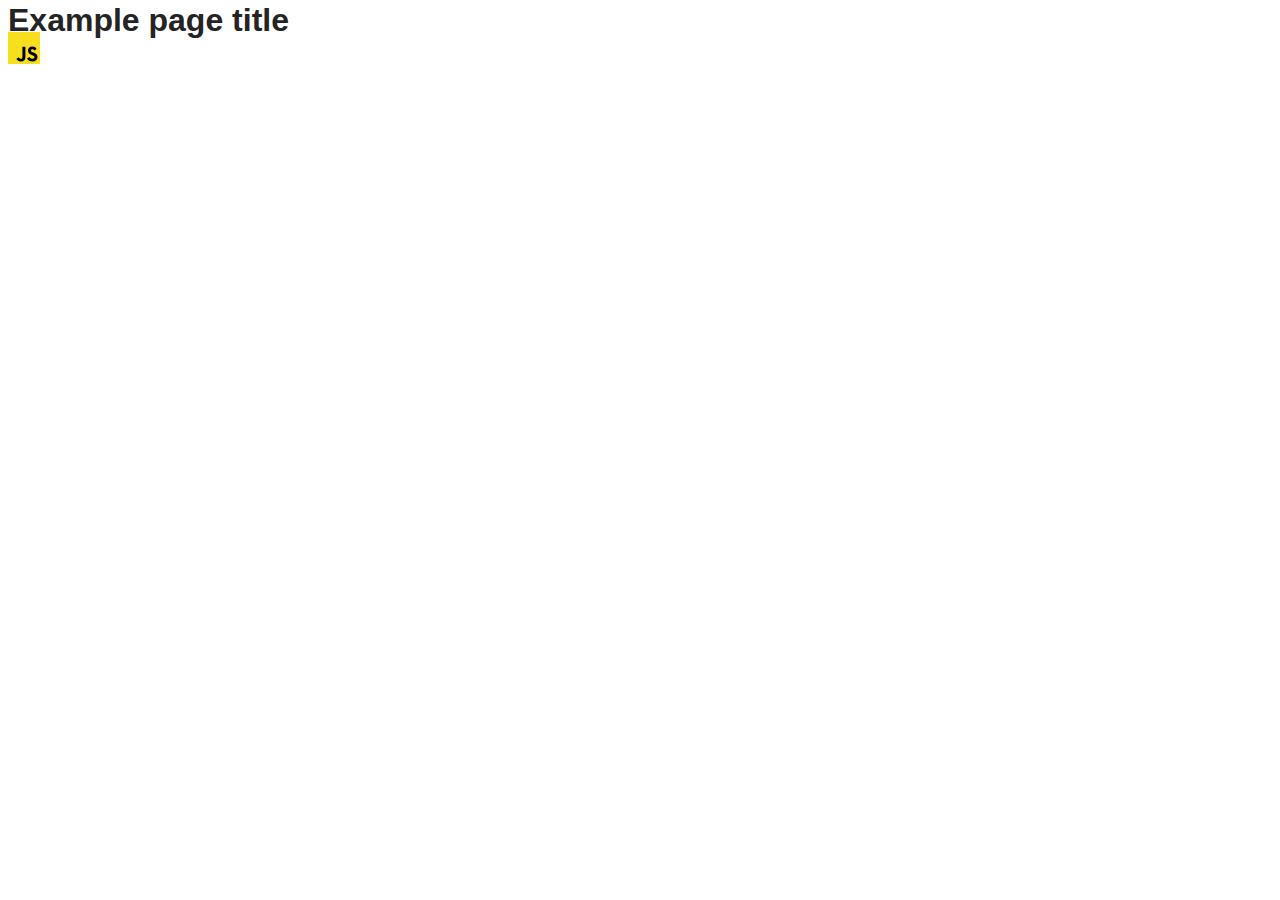
==== src/index.html @ 80a3f9b2 "Initial commit" ====
<!DOCTYPE html>
<html lang="en">
  <head>
    <meta charset="UTF-8" />
    <link rel="icon" type="image/svg+xml" href="/favicon.svg" />
    <meta name="viewport" content="width=device-width, initial-scale=1.0" />
    <title>Vanilla App Template</title>
    <link rel="stylesheet" href="./css/styles.css" />
  </head>
  <body>
    <load ="partials/header.html" />

    <section>
      <h1>Example page title</h1>
      <!-- Path to images as from index.html file -->
      <img src="./img/javascript.svg" alt="" />
    </section>

    <!-- Loads the specified .html file -->
    <load ="partials/vite-promo.html" />

    <script type="module" src="./main.js"></script>
  </body>
</html>
---- src/css/styles.css ----
/**
  |============================
  | include css partials with
  | default @import url()
  |============================
*/
@import url('./reset.css');
@import url('./vite-promo.css');
@import url('./header.css');

:root {
  font-family: Inter, Avenir, Helvetica, Arial, sans-serif;
  font-size: 16px;
  line-height: 24px;
  font-weight: 400;

  color: #242424;
  background-color: rgba(255, 255, 255, 0.87);

  font-synthesis: none;
  text-rendering: optimizeLegibility;
  -webkit-font-smoothing: antialiased;
  -moz-osx-font-smoothing: grayscale;
  -webkit-text-size-adjust: 100%;
}
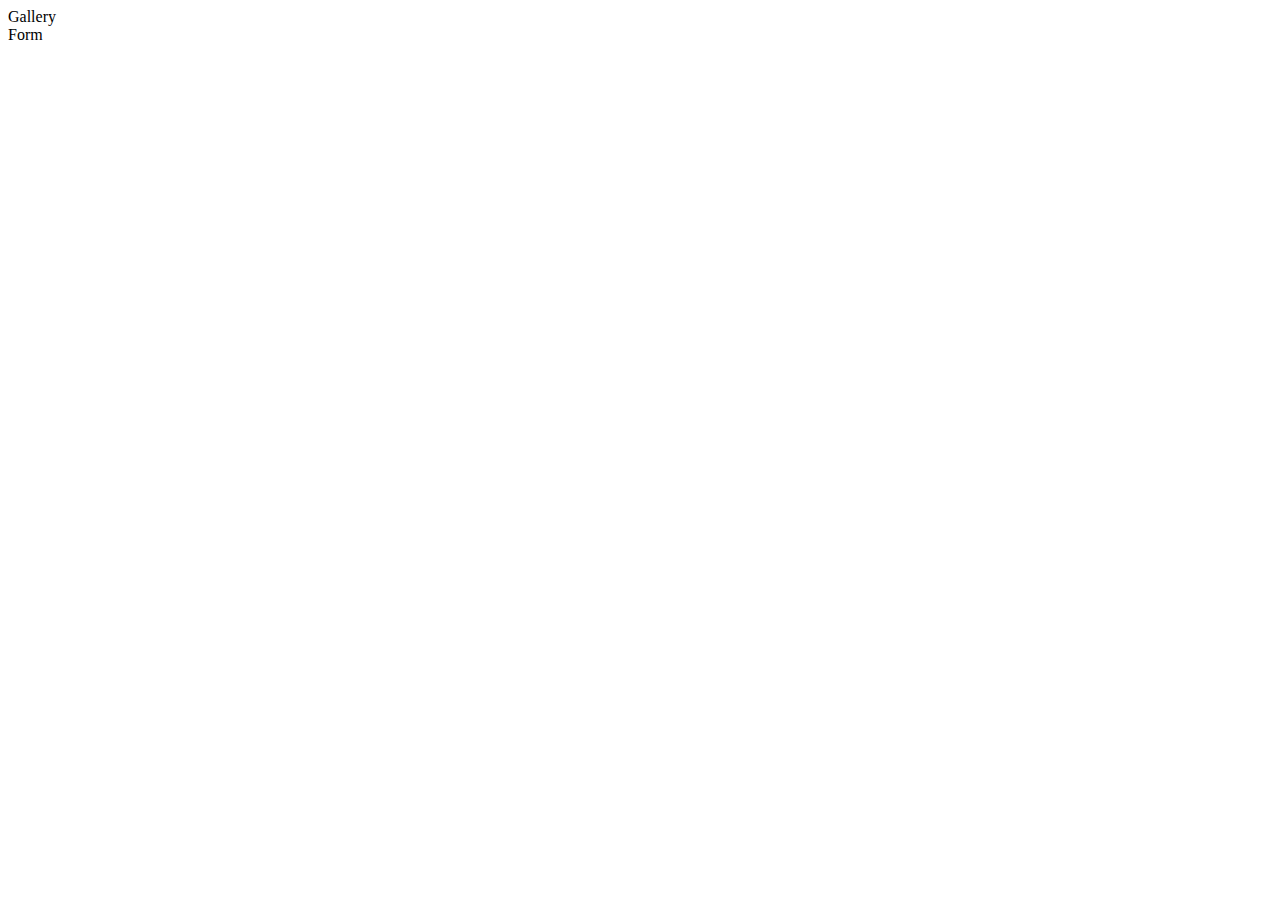
==== commit f2567acc: "gallery start" ====
--- a/src/index.html
+++ b/src/index.html
@@ -4,21 +4,17 @@
     <meta charset="UTF-8" />
     <link rel="icon" type="image/svg+xml" href="/favicon.svg" />
     <meta name="viewport" content="width=device-width, initial-scale=1.0" />
-    <title>Vanilla App Template</title>
+    <title>goit-js-hw-09</title>
     <link rel="stylesheet" href="./css/styles.css" />
   </head>
   <body>
-    <load ="partials/header.html" />
-
-    <section>
-      <h1>Example page title</h1>
-      <!-- Path to images as from index.html file -->
-      <img src="./img/javascript.svg" alt="" />
-    </section>
-
-    <!-- Loads the specified .html file -->
-    <load ="partials/vite-promo.html" />
-
+    
+    <nav>
+      <ul>
+        <li><a href="./1-gallery.html">Gallery</a></li>
+        <li><a href="./2-form.html">Form</a></li>
+      </ul>
+    </nav>
     <script type="module" src="./main.js"></script>
   </body>
 </html>
--- a/src/css/styles.css
+++ b/src/css/styles.css
@@ -5,21 +5,22 @@
   |============================
 */
 @import url('./reset.css');
-@import url('./vite-promo.css');
-@import url('./header.css');
 
-:root {
-  font-family: Inter, Avenir, Helvetica, Arial, sans-serif;
-  font-size: 16px;
-  line-height: 24px;
-  font-weight: 400;
+.gallery {
+  width: 1440px;
+  display: flex;
+  flex-wrap: wrap;
+  gap: 24px;
+  justify-content: center;
+  padding-top: 24px;
+}
 
-  color: #242424;
-  background-color: rgba(255, 255, 255, 0.87);
+.gallery-link:hover {
+  cursor: url(../img/cursor.png), pointer;
+}
 
-  font-synthesis: none;
-  text-rendering: optimizeLegibility;
-  -webkit-font-smoothing: antialiased;
-  -moz-osx-font-smoothing: grayscale;
-  -webkit-text-size-adjust: 100%;
+.gallery-image {
+  width: 360px;
+  height: 200px;
 }
+
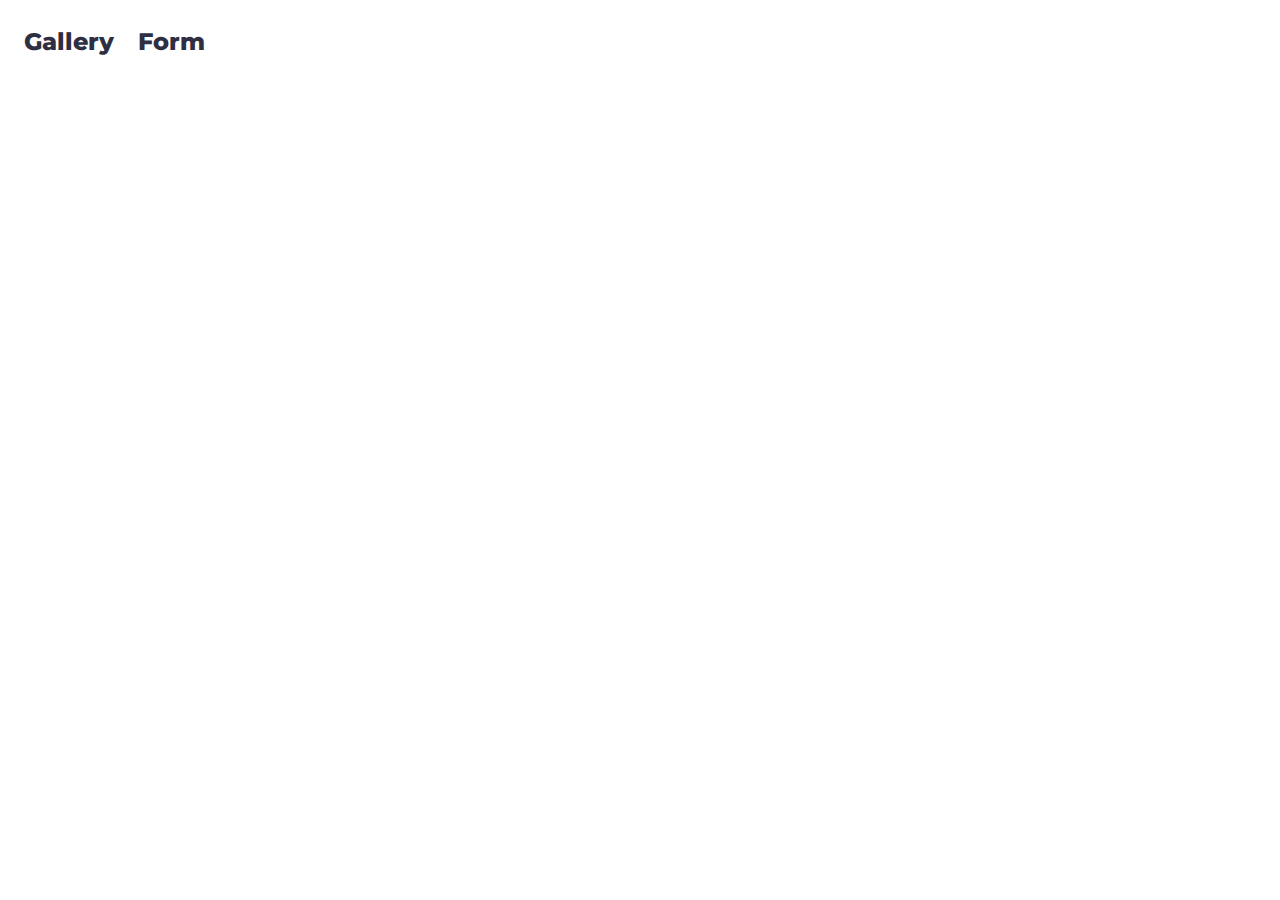
==== commit b9ae2a0e: "all tasks" ====
--- a/src/index.html
+++ b/src/index.html
@@ -5,6 +5,11 @@
     <link rel="icon" type="image/svg+xml" href="/favicon.svg" />
     <meta name="viewport" content="width=device-width, initial-scale=1.0" />
     <title>goit-js-hw-09</title>
+    <link rel="preconnect" href="https://fonts.googleapis.com">
+    <link rel="preconnect" href="https://fonts.gstatic.com" crossorigin>
+    <link href="https://fonts.googleapis.com/css2?family=Montserrat:ital,wght@0,400;0,500;0,600;0,700;1,700&display=swap"
+      rel="stylesheet">
+    <link rel="stylesheet" href="https://cdnjs.cloudflare.com/ajax/libs/modern-normalize/2.0.0/modern-normalize.min.css" />
     <link rel="stylesheet" href="./css/styles.css" />
   </head>
   <body>
--- a/src/css/styles.css
+++ b/src/css/styles.css
@@ -1,10 +1,13 @@
-/**
-  |============================
-  | include css partials with
-  | default @import url()
-  |============================
-*/
 @import url('./reset.css');
+
+nav ul {
+  display: flex;
+  flex-direction: row;
+  gap: 24px;
+  font-size: 24px;
+  font-weight: 800;
+
+}
 
 .gallery {
   width: 1440px;
@@ -24,3 +27,69 @@
   height: 200px;
 }
 
+.feedback-form {
+  display: flex;
+  flex-direction: column;
+  gap: 8px;
+  margin-top: 24px;
+  margin-left: 24px;
+}
+
+label {
+  display: flex;
+  flex-direction: column;
+  gap: 8px;
+  font-weight: 400;
+  letter-spacing: 0.04em;
+}
+
+input {
+  width: 360px;
+  height: 40px;
+  border: 1px solid #808080;
+  border-radius: 4px;
+  padding: 8px 16px;
+  letter-spacing: 0.04em;
+  color: #2e2f42;
+}
+
+input:hover,
+input:focus {
+  border-color: #000000;
+  outline: transparent;
+}
+
+textarea {
+  width: 360px;
+  height: 80px;
+  resize: none;
+  border: 1px solid #808080;
+  border-radius: 4px;
+  padding: 8px 16px;
+  letter-spacing: 0.04em;
+}
+
+textarea:hover,
+textarea:focus {
+  border-color: #000000;
+  outline: transparent;
+}
+
+button {
+  width: 95px;
+  height: 40px;
+  font-weight: 500;
+  letter-spacing: 0.04em;
+  color: #FFFFFF;
+  border-radius: 8px;
+  border: none;
+  margin-top: 8px;
+  padding: 8px 16px;
+  background: #4e75ff;
+}
+
+button:hover,
+button:focus {
+  background-color: #6c8cff;
+  outline: transparent;
+}